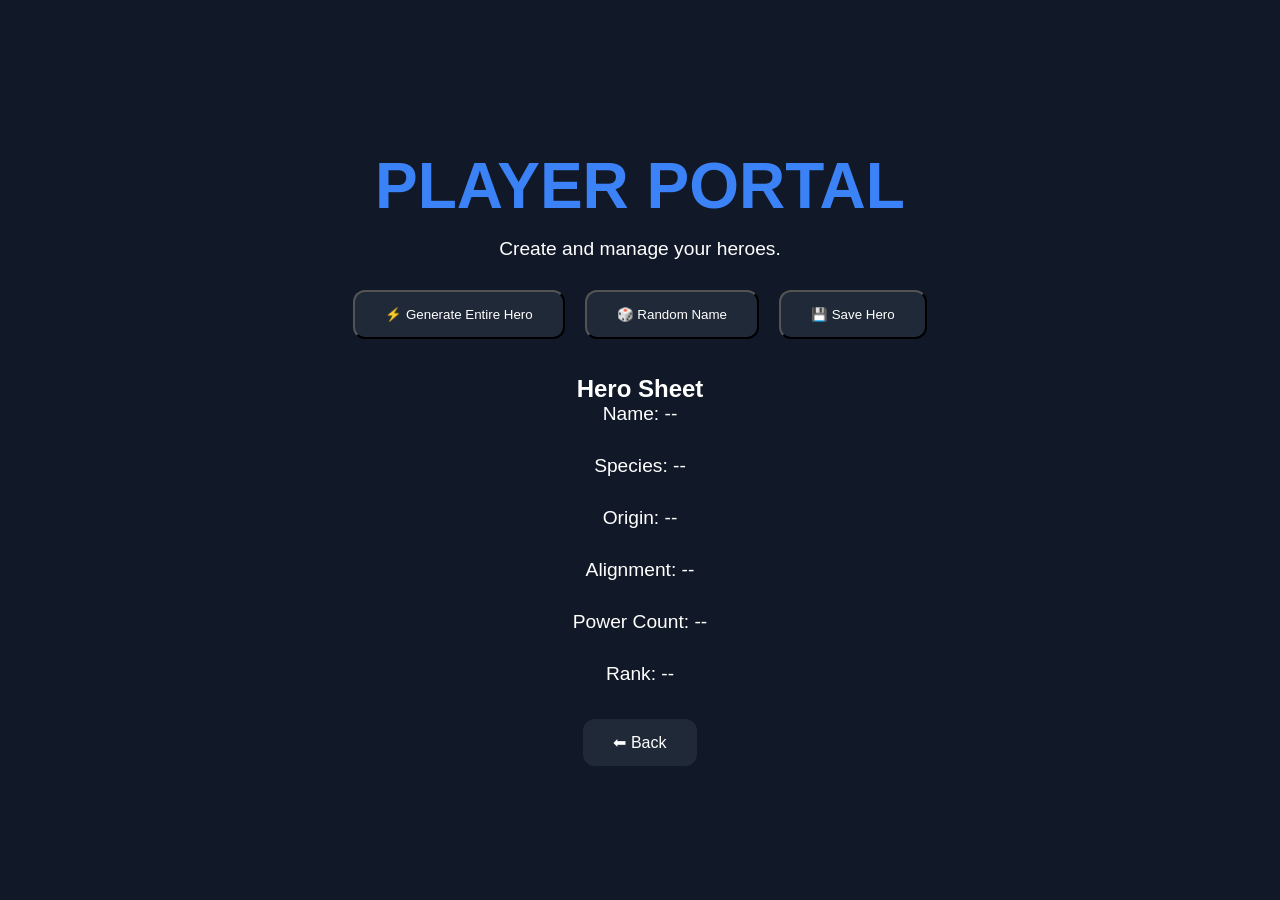
==== player.html @ a4a87d38 "Create player.html" ====
<!DOCTYPE html>
<html lang="en">

<head>
  <meta charset="UTF-8">
  <meta name="viewport" content="width=device-width, initial-scale=1.0">
  <title>Nexus Heroes - Player Portal</title>

  <link rel="stylesheet" href="css/style.css">
</head>

<body>

  <div class="container">

    <h1>PLAYER PORTAL</h1>

    <p>Create and manage your heroes.</p>

    <div class="portal-buttons">

      <button class="button">
        ⚡ Generate Entire Hero
      </button>

      <button class="button">
        🎲 Random Name
      </button>

      <button class="button">
        💾 Save Hero
      </button>

    </div>

    <br><br>

    <div class="hero-sheet">

      <h2>Hero Sheet</h2>

      <p>Name: --</p>

      <p>Species: --</p>

      <p>Origin: --</p>

      <p>Alignment: --</p>

      <p>Power Count: --</p>

      <p>Rank: --</p>

    </div>

    <br>

    <a href="index.html" class="button">
      ⬅ Back
    </a>

  </div>

</body>

</html>
---- css/style.css ----
* {
  margin: 0;
  padding: 0;
  box-sizing: border-box;
}

body {
  background-color: #111827;
  color: white;
  font-family: Arial, sans-serif;
  min-height: 100vh;

  display: flex;
  justify-content: center;
  align-items: center;
}

.container {
  text-align: center;
}

h1 {
  font-size: 4rem;
  color: #3B82F6;
  margin-bottom: 15px;
}

p {
  font-size: 1.2rem;
  margin-bottom: 30px;
}

.portal-buttons {
  display: flex;
  gap: 20px;
  justify-content: center;
  flex-wrap: wrap;
}

.button {
  text-decoration: none;

  background: #1F2937;

  color: white;

  padding: 15px 30px;

  border-radius: 12px;

  transition: 0.3s;
}

.button:hover {
  background: #3B82F6;
  transform: scale(1.05);
}
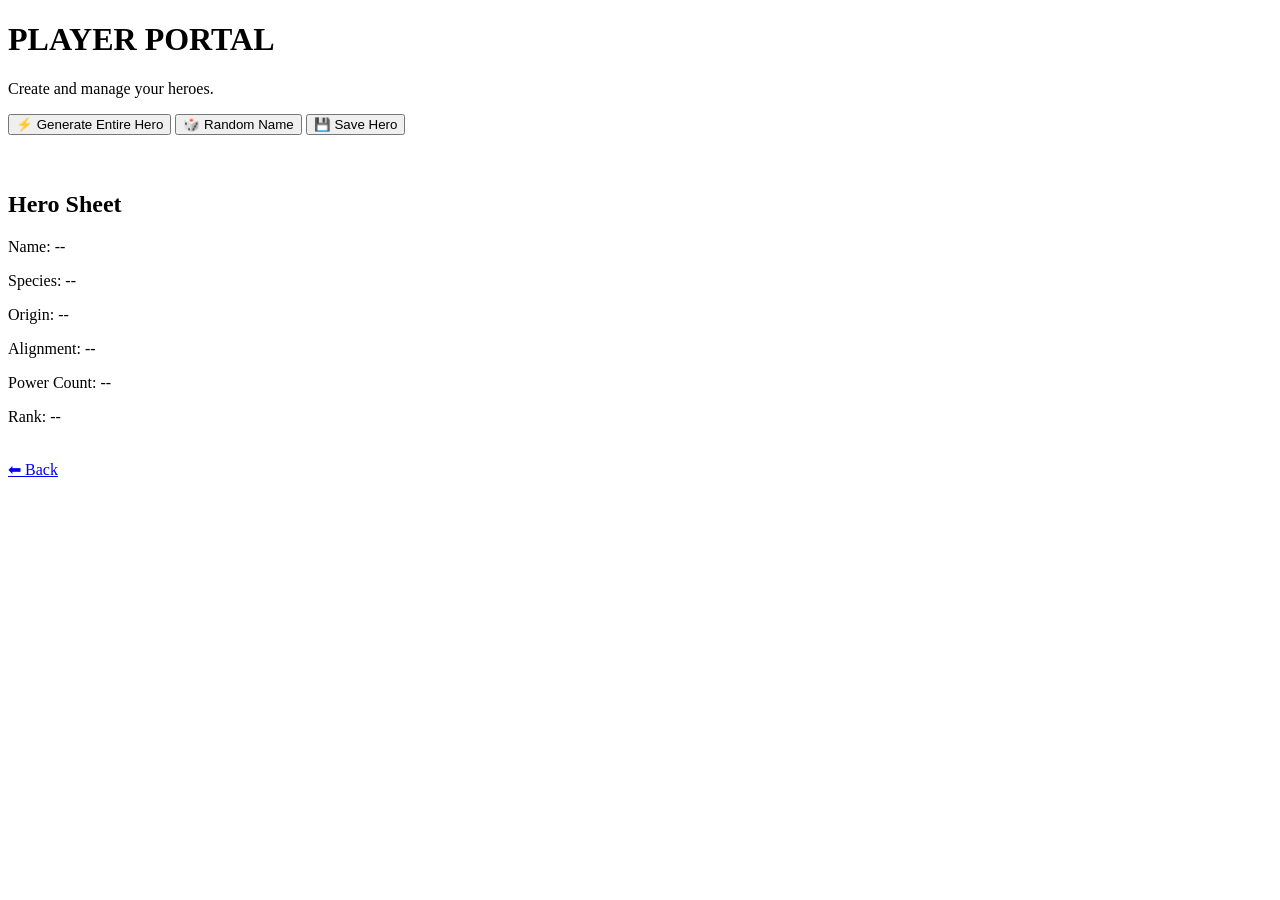
==== commit e669e35f: "Update player.html" ====
--- a/player.html
+++ b/player.html
@@ -19,9 +19,9 @@
 
     <div class="portal-buttons">
 
-      <button class="button">
-        ⚡ Generate Entire Hero
-      </button>
+      <button onclick="generateHero()">
+  ⚡ Generate Entire Hero
+</button>
 
       <button class="button">
         🎲 Random Name
